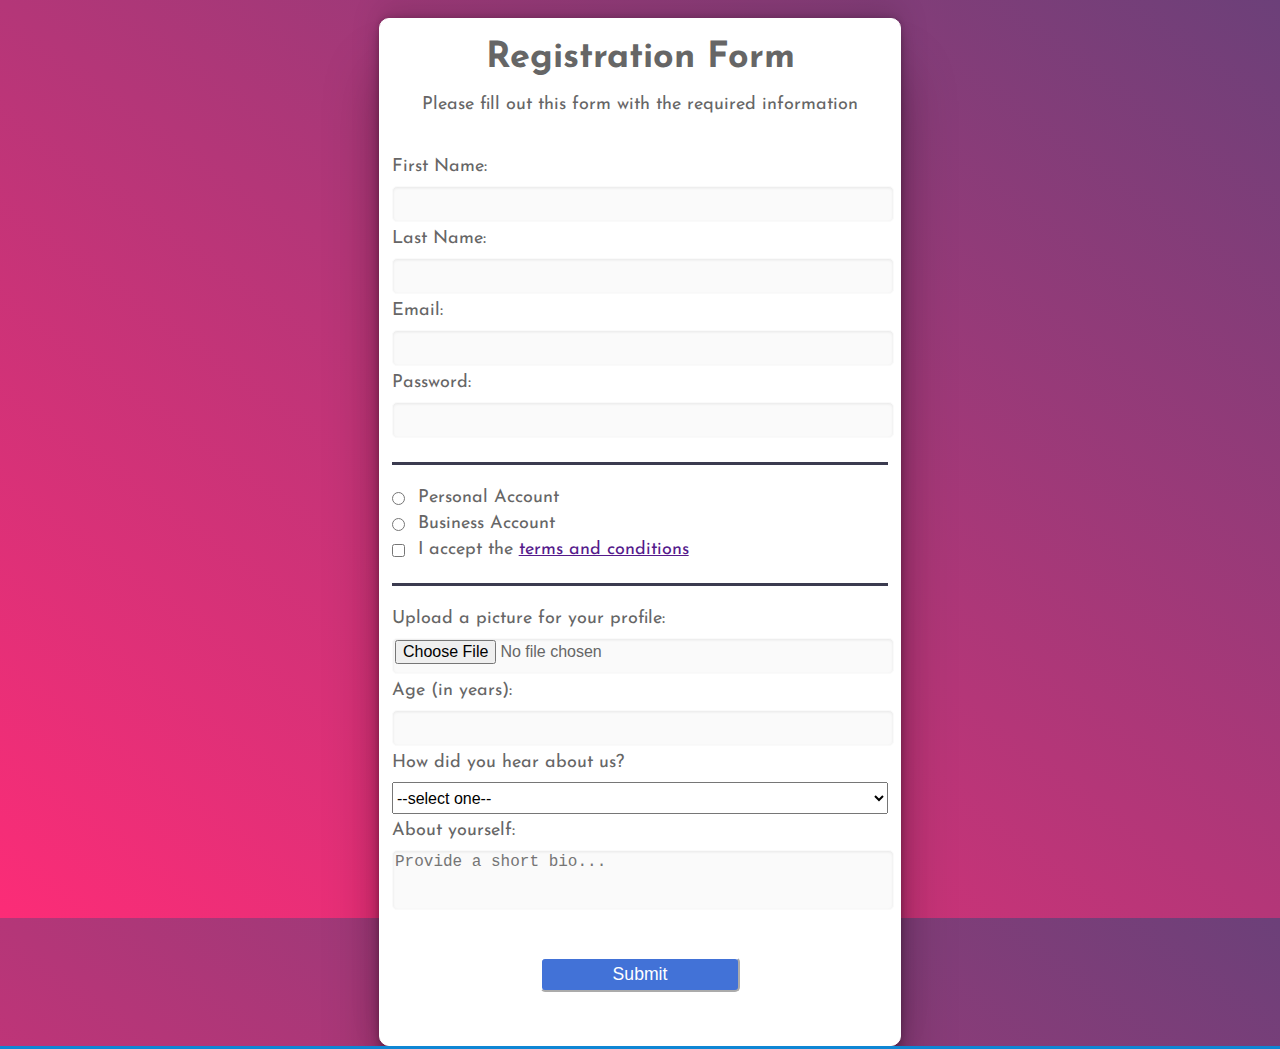
==== Registration Form/index.html @ cd5f2443 "Registration Form initial" ====
<!DOCTYPE html>
<html>
  <head>
    <meta charset="UTF-8">
    <meta name="description" content="Registration Form">
    <meta name="keywords" content="HTML, CSS, Registraion, Form">
    <meta name="author" content="Stoyan Sarov">
    <meta name="viewport" content="width=device-width, initial-scale=1.0">
    <title>Registration Form</title>
	  <link rel="stylesheet" href="css/styles.css" />
    <link rel="preconnect" href="https://fonts.googleapis.com">
    <link rel="preconnect" href="https://fonts.gstatic.com" crossorigin>
    <link href="https://fonts.googleapis.com/css2?family=Josefin+Sans&display=swap" rel="stylesheet">
  </head>
  <body>
  <div class="main">
   <div class="heading">
    <h1>Registration Form</h1>
    <p>Please fill out this form with the required information</p>
   </div>
    <form action="/example_action_page.php" method="POST">
      <fieldset>
        <label>First Name: <input class="withBorder" type="text" name="first-name" required /></label>
        <label>Last Name: <input class="withBorder" type="text" name="last-name" required /></label>
        <label>Email: <input class="withBorder" type="email" name="email" required /></label>
        <label>Password: <input class="withBorder" type="password" name="password" pattern="[a-z0-5]{8,}" required /></label>
      </fieldset>
      <fieldset>
        <label><input type="radio" name="account-type" class="inline" /> Personal Account</label>
        <label><input type="radio" name="account-type" class="inline" /> Business Account</label>
        <label>
          <input type="checkbox" name="terms" class="inline" required /> I accept the <a href="" target="_blank">terms and conditions</a>
			  </label>
      </fieldset>
      <fieldset>
        <label>Upload a picture for your profile: <input  class="withBorder" type="file" name="file" /></label>
        <label>Age (in years): <input class="withBorder" type="number" name="age" min="13" max="120" />
			  </label>
        <label>How did you hear about us?
          <select name="referrer">
            <option value="">--select one--</option>
            <option value="1">Google</option>
            <option value="2">Facebook</option>
            <option value="3">LinkedIn</option>
            <option value="4">Other</option>
          </select>
        </label>
        <label>About yourself:
          <textarea name="bio" rows="3" cols="30" max="200" placeholder="Provide a short bio..."></textarea>
			  </label>
      </fieldset>
      <input type="submit" value="Submit" />
    </form>
    <div>
  </body>
</html>
---- Registration Form/css/styles.css ----
body {
  width: 100%;
  height: 100vh;
  margin: 0;
  background-color:#0E86D4;
  background-image: linear-gradient(to top right, #fc2c77 0%, #6c4079 100%);
  font-family: 'Josefin Sans', sans-serif;
  font-size: 18px;
}
h1, p {
  margin: 20px auto;
  text-align: center;
  color: #666;
}
form {
  width: 60vw;
  max-width: 500px;
  margin: 0 auto;
  padding-bottom: 2em;
}
fieldset {
  border: none;
  padding: 1rem 0;
}
fieldset:not(:last-of-type) {
  border-bottom: 3px solid #3b3b4f;
}
label {
  display: block;
  margin: 0.5rem 0;
}
.withBorder, textarea, select {
  margin: 10px 0 0 0;
  width: 100%;
  min-height: 2em;
  font-size: 16px;
}
.withBorder, textarea {
  background-color: #fafafa;
  border: 1px solid #fafafa;
  box-shadow: inset 0px 1px 3px 0px rgb(0 0 0 / 8%);
  color: #666;
  border-radius: 5px;
  
}
.inline {
  width: unset;
  margin: 0 0.5em 0 0;
  vertical-align: middle;
}
input[type="submit"] {
  display: block;
  width: 40%;
  margin: 1em auto;
  height: 2em;
  font-size: 1.1rem;
  background-color: #4272d7;
  color: white;
  border-color: white;
  border-radius: 5px;
}
input[type="file"] {
  padding: 1px 2px;
}
input[type="radio"] {
  cursor: pointer;
}
textarea {
  resize: none;
}
.heading {
  width: auto;
  max-width: 500px;
  margin:auto;
  padding-top: 1px; 
}
.main {
  border: 1px solid white;
  border-radius: 10px;
  width: 65vw;
  max-width: 520px;
  margin: 1em auto;
  background-color: white;
  box-shadow: rgba(0, 0, 0, 0.25) 0px 54px 55px, rgba(0, 0, 0, 0.12) 0px -12px 30px, rgba(0, 0, 0, 0.12) 0px 4px 6px, rgba(0, 0, 0, 0.17) 0px 12px 13px, rgba(0, 0, 0, 0.09) 0px -3px 5px;
  color: #666;
}
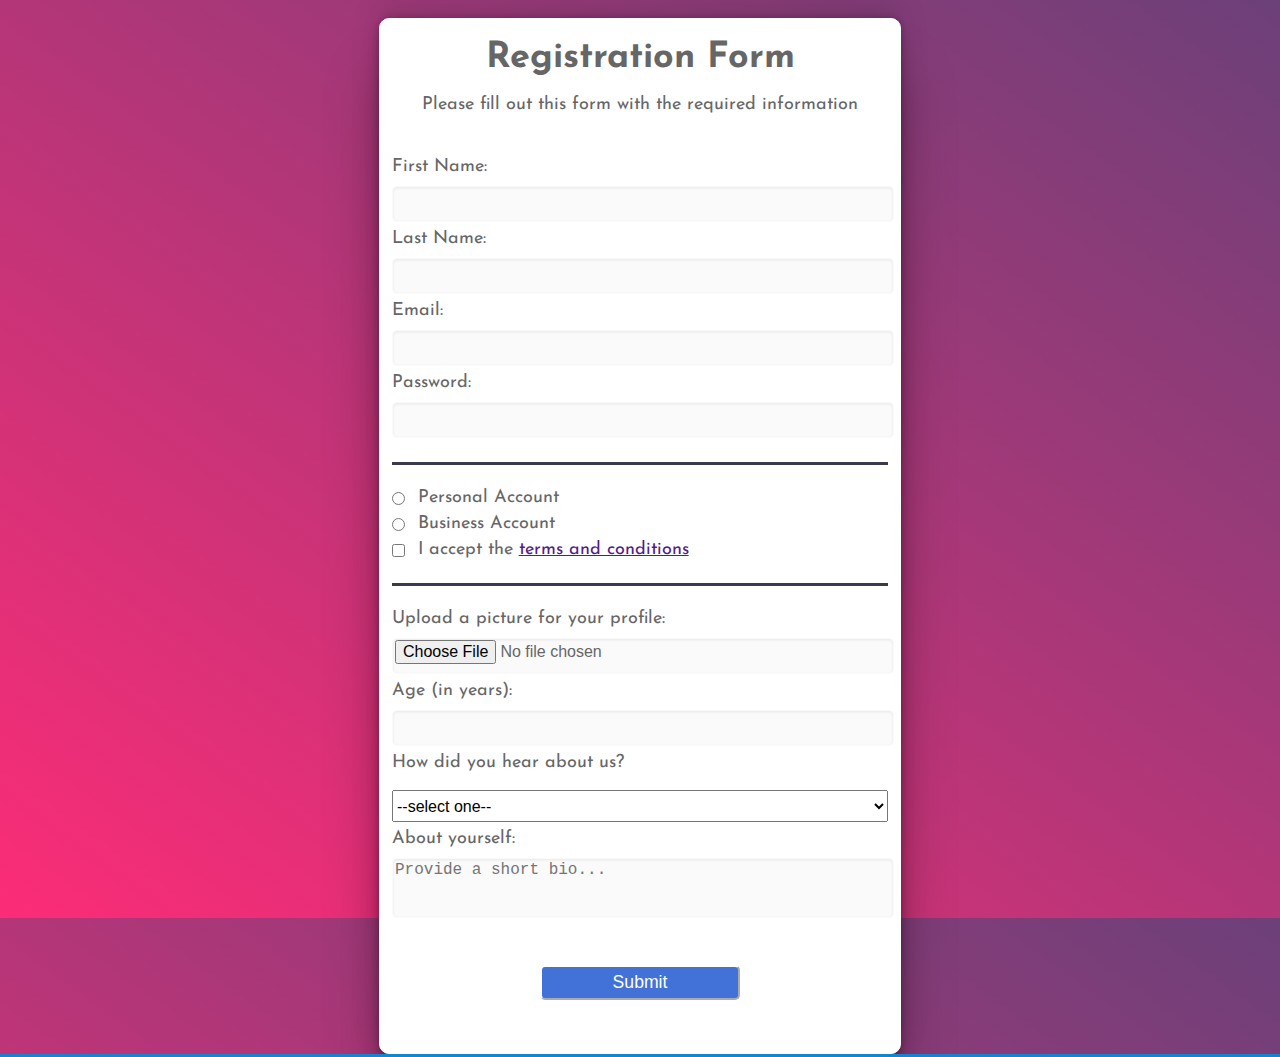
==== commit e71d8a68: "Update 1." ====
--- a/Registration Form/index.html
+++ b/Registration Form/index.html
@@ -1,5 +1,5 @@
 <!DOCTYPE html>
-<html>
+<html lang="en">
   <head>
     <meta charset="UTF-8">
     <meta name="description" content="Registration Form">
@@ -7,50 +7,45 @@
     <meta name="author" content="Stoyan Sarov">
     <meta name="viewport" content="width=device-width, initial-scale=1.0">
     <title>Registration Form</title>
-	  <link rel="stylesheet" href="css/styles.css" />
+    <link rel="stylesheet" href="css/styles.css" />
     <link rel="preconnect" href="https://fonts.googleapis.com">
     <link rel="preconnect" href="https://fonts.gstatic.com" crossorigin>
     <link href="https://fonts.googleapis.com/css2?family=Josefin+Sans&display=swap" rel="stylesheet">
   </head>
   <body>
   <div class="main">
-   <div class="heading">
-    <h1>Registration Form</h1>
-    <p>Please fill out this form with the required information</p>
-   </div>
-    <form action="/example_action_page.php" method="POST">
-      <fieldset>
-        <label>First Name: <input class="withBorder" type="text" name="first-name" required /></label>
-        <label>Last Name: <input class="withBorder" type="text" name="last-name" required /></label>
-        <label>Email: <input class="withBorder" type="email" name="email" required /></label>
-        <label>Password: <input class="withBorder" type="password" name="password" pattern="[a-z0-5]{8,}" required /></label>
-      </fieldset>
-      <fieldset>
-        <label><input type="radio" name="account-type" class="inline" /> Personal Account</label>
-        <label><input type="radio" name="account-type" class="inline" /> Business Account</label>
-        <label>
-          <input type="checkbox" name="terms" class="inline" required /> I accept the <a href="" target="_blank">terms and conditions</a>
-			  </label>
-      </fieldset>
-      <fieldset>
-        <label>Upload a picture for your profile: <input  class="withBorder" type="file" name="file" /></label>
-        <label>Age (in years): <input class="withBorder" type="number" name="age" min="13" max="120" />
-			  </label>
-        <label>How did you hear about us?
-          <select name="referrer">
-            <option value="">--select one--</option>
-            <option value="1">Google</option>
-            <option value="2">Facebook</option>
-            <option value="3">LinkedIn</option>
-            <option value="4">Other</option>
-          </select>
-        </label>
-        <label>About yourself:
-          <textarea name="bio" rows="3" cols="30" max="200" placeholder="Provide a short bio..."></textarea>
-			  </label>
-      </fieldset>
-      <input type="submit" value="Submit" />
+    <div class="heading">
+      <h1>Registration Form</h1>
+      <p>Please fill out this form with the required information</p>
+    </div>
+  <form action="/example_action_page.php" method="POST">
+    <fieldset>
+      <label>First Name: <input class="withBorder" type="text" name="first-name" required /></label>
+      <label>Last Name: <input class="withBorder" type="text" name="last-name" required /></label>
+      <label>Email: <input class="withBorder" type="email" name="email" required /></label>
+      <label>Password: <input class="withBorder" type="password" name="password" pattern="[a-z0-5]{8,}" required /></label>
+    </fieldset>
+    <fieldset>
+      <label><input type="radio" name="account-type" class="inline" /> Personal Account</label>
+      <label><input type="radio" name="account-type" class="inline" /> Business Account</label>
+      <label>
+      <input type="checkbox" name="terms" class="inline" required /> I accept the <a href="" target="_blank">terms and conditions</a></label>
+    </fieldset>
+    <fieldset>
+      <label>Upload a picture for your profile: <input  class="withBorder" type="file" name="file" /></label>
+      <label>Age (in years): <input class="withBorder" type="number" name="age" min="13" max="120" /></label>
+      <label>How did you hear about us?</label>
+        <select name="referrer">
+          <option value="">--select one--</option>
+          <option value="1">Google</option>
+          <option value="2">Facebook</option>
+          <option value="3">LinkedIn</option>
+          <option value="4">Other</option>
+        </select>
+      <label>About yourself: <textarea name="bio" rows="3" cols="30" placeholder="Provide a short bio..."></textarea></label>
+    </fieldset>
+    <input type="submit" value="Submit" />
     </form>
-    <div>
+  </div>
   </body>
 </html>